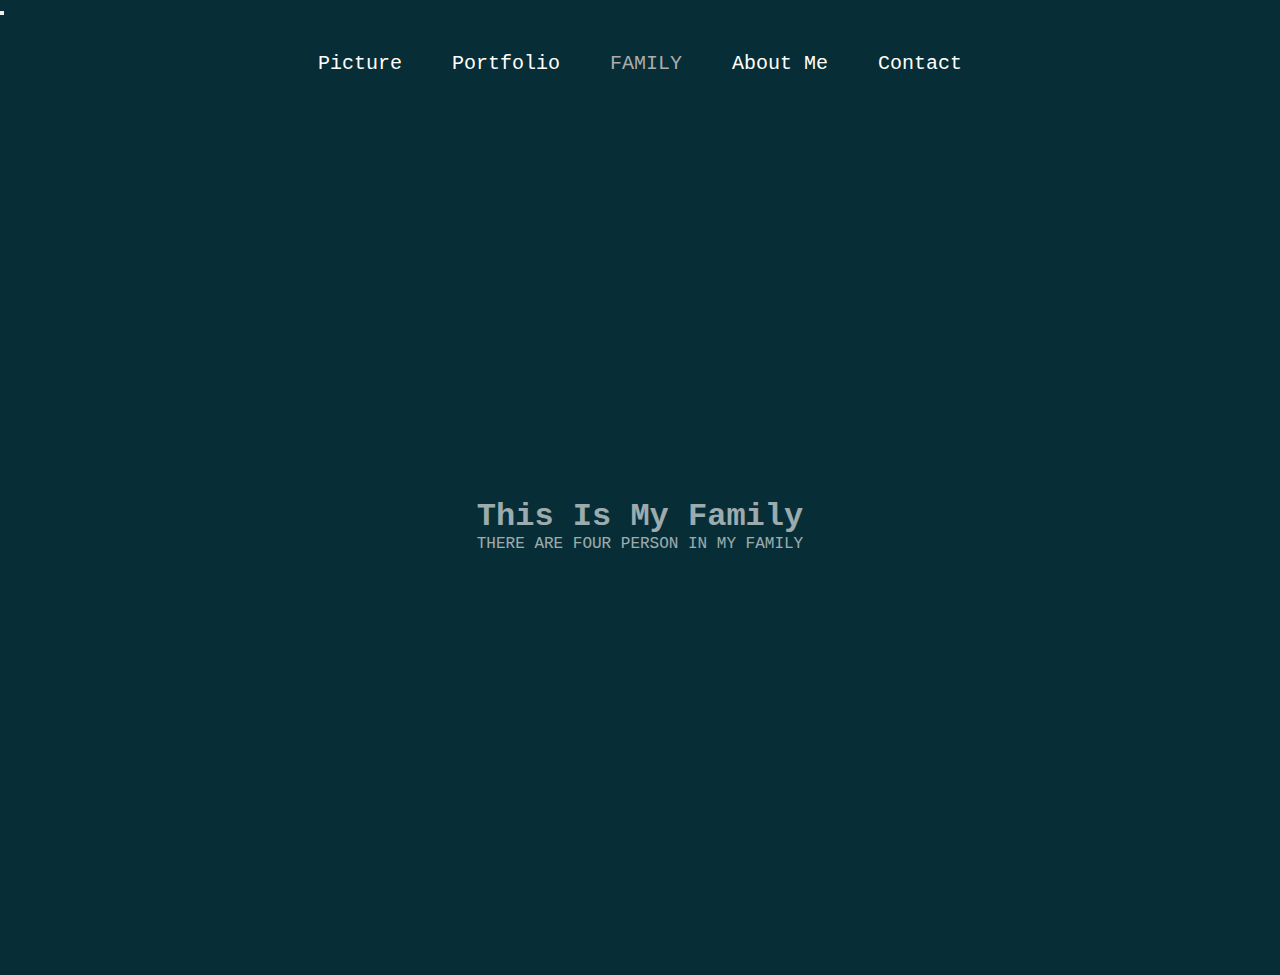
==== index.html @ ef2d93ba "f" ====
<!DOCTYPE html>
<html lang="en">
  <head>
    <meta charset="UTF-8" />
    <meta http-equiv="X-UA-Compatible" content="IE=edge" />
    <meta name="viewport" content="width=device-width, initial-scale=1.0" />
    <link
      href="https://cdn.jsdelivr.net/npm/bootstrap@5.2.2/dist/css/bootstrap.min.css"
      rel="stylesheet"
      integrity="sha384-Zenh87qX5JnK2Jl0vWa8Ck2rdkQ2Bzep5IDxbcnCeuOxjzrPF/et3URy9Bv1WTRi"
      crossorigin="anonymous"
    />
    <link rel="stylesheet" href="./css/style.css" />
    <title>Family</title>
  </head>
  <body>
    <header class="header">
      <div class="container">
        <nav class="navbar navbar-expand-lg navbar-light bg-light">
          <button
            class="vara navbar-toggler text-light"
            type="button"
            data-toggle="collapse"
            data-target="#navbarNavAltMarkup"
            aria-controls="navbarNavAltMarkup"
            aria-expanded="false"
            aria-label="Toggle navigation"
          >
            <span class="navbar-toggler-icon"></span>
          </button>
          <div class="collapse navbar-collapse" id="navbarNavAltMarkup">
            <ul class="nav-menu">
              <li class="nav-item">
                <a href="./html/picture.html"> Picture </a>
              </li>
              <li class="nav-item f">
                <a class="gaf" href="#">
                  Portfolio
                  <ul class="a-menu">
                    <li class="a-item">
                      <a href="./html/mother.html">Mother</a>
                    </li>
                    <li class="a-item">
                      <a href="./html/old_brother.html">Old Brother</a>
                    </li>
                    <li class="a-item">
                      <a href="./html/litle_brother.html">Younger Brother</a>
                    </li>
                  </ul>
                </a>
              </li>
              <li class="nav-item">
                <a class="active fs-2" href="./index.html ">FAMILY</a>
              </li>
              <li class="nav-item">
                <a href="./html/my.html"> About Me </a>
              </li>
              <li class="nav-item">
                <a href="./html/contact.html"> Contact </a>
              </li>
            </ul>
          </div>
        </nav>
      </div>
    </header>

    <!-- ---------------------------------------------------------------------------------------------------------------------------------------------------------------------- -->

    <main class="main">
      <div class="container">
        <div class="row">
          <div class="col">
            <h1 class="h1">This Is My Family</h1>
            <p class="text">THERE ARE FOUR PERSON IN MY FAMILY</p>
          </div>
        </div>
      </div>
    </main>

    <script
      src="https://cdn.jsdelivr.net/npm/@popperjs/core@2.11.6/dist/umd/popper.min.js"
      integrity="sha384-oBqDVmMz9ATKxIep9tiCxS/Z9fNfEXiDAYTujMAeBAsjFuCZSmKbSSUnQlmh/jp3"
      crossorigin="anonymous"
    ></script>
    <script
      src="https://cdn.jsdelivr.net/npm/bootstrap@5.2.2/dist/js/bootstrap.min.js"
      integrity="sha384-IDwe1+LCz02ROU9k972gdyvl+AESN10+x7tBKgc9I5HFtuNz0wWnPclzo6p9vxnk"
      crossorigin="anonymous"
    ></script>
  </body>
</html>
---- css/style.css ----
* {
  margin: 0;
  padding: 0;
  color: #fff;
  align-items: center;
  box-sizing: border-box;
  font-family: "Roboto Mono", monospace;
}

.vara {
  color: #fff;
}
.vara * {
  color: #fff !important;
}

::-webkit-scrollbar {
  width: 10px;
  transition: 0.5s;
}

/* Track */
::-webkit-scrollbar-track {
  background: transparent;
}

/* Handle */
::-webkit-scrollbar-thumb {
  border-radius: 5px;
  padding: 0;
  background: transparent;
}
::-webkit-scrollbar-thumb:hover {
  background: #2089a0;
}

a {
  color: #fff;
  text-decoration: none;
  transition: 0.5s;
}
a:hover {
  color: #acacac;
}

.active {
  color: #acacac;
}

body {
  background-color: #072d36;
}

.header {
  top: 0;
  width: 100%;
  height: 75px;
  z-index: 9999;
  position: sticky;
  background-color: #072d36;
}
.header .container {
  padding: 0;
  height: 75px;
}
.header .container .navbar {
  width: 100%;
  height: 75px;
  background-color: #072d36 !important;
}
.header .container .navbar .collapse {
  height: 75px;
  background-color: #072d36 !important;
}
.header .container .navbar .collapse .nav-menu {
  gap: 50px;
  width: 100%;
  height: 75px;
  display: flex;
  list-style: none;
  align-items: center;
  justify-content: center;
  background-color: #072d36 !important;
}
.header .container .navbar .collapse .nav-menu .nav-item {
  margin-top: 15px;
  align-items: center;
  background-color: #072d36;
}
.header .container .navbar .collapse .nav-menu .nav-item a {
  font-size: 20px;
  background-color: #072d36;
}

.f {
  position: relative;
}

.f:hover .a-menu {
  top: 33px;
  z-index: 99999999999999;
  display: block;
}

.a-menu {
  top: -200px;
  width: 200px;
  transition: 1s;
  list-style: none;
  position: absolute;
  border-radius: 15px;
  padding: 10px 0 10px 20px;
  padding-top: 20px;
  background-color: #072d36;
}

.main {
  width: 100%;
  height: 100vh;
  opacity: 0.6;
  background: url("../sass/assets/IMG_2843.JPG") no-repeat;
  background-size: cover;
}
.main .container {
  height: 100%;
  display: flex;
  align-items: center;
  justify-content: center;
}
.main .container .row {
  margin: 0 !important;
  width: fit-content;
}
.main .container .row .col {
  text-align: center;
}
.main .container .row .col h1 {
  margin: 0;
  width: 410px;
  color: #ffffff;
  opacity: 1 !important;
  z-index: 22;
  background-color: transparent !important;
}/*# sourceMappingURL=style.css.map */
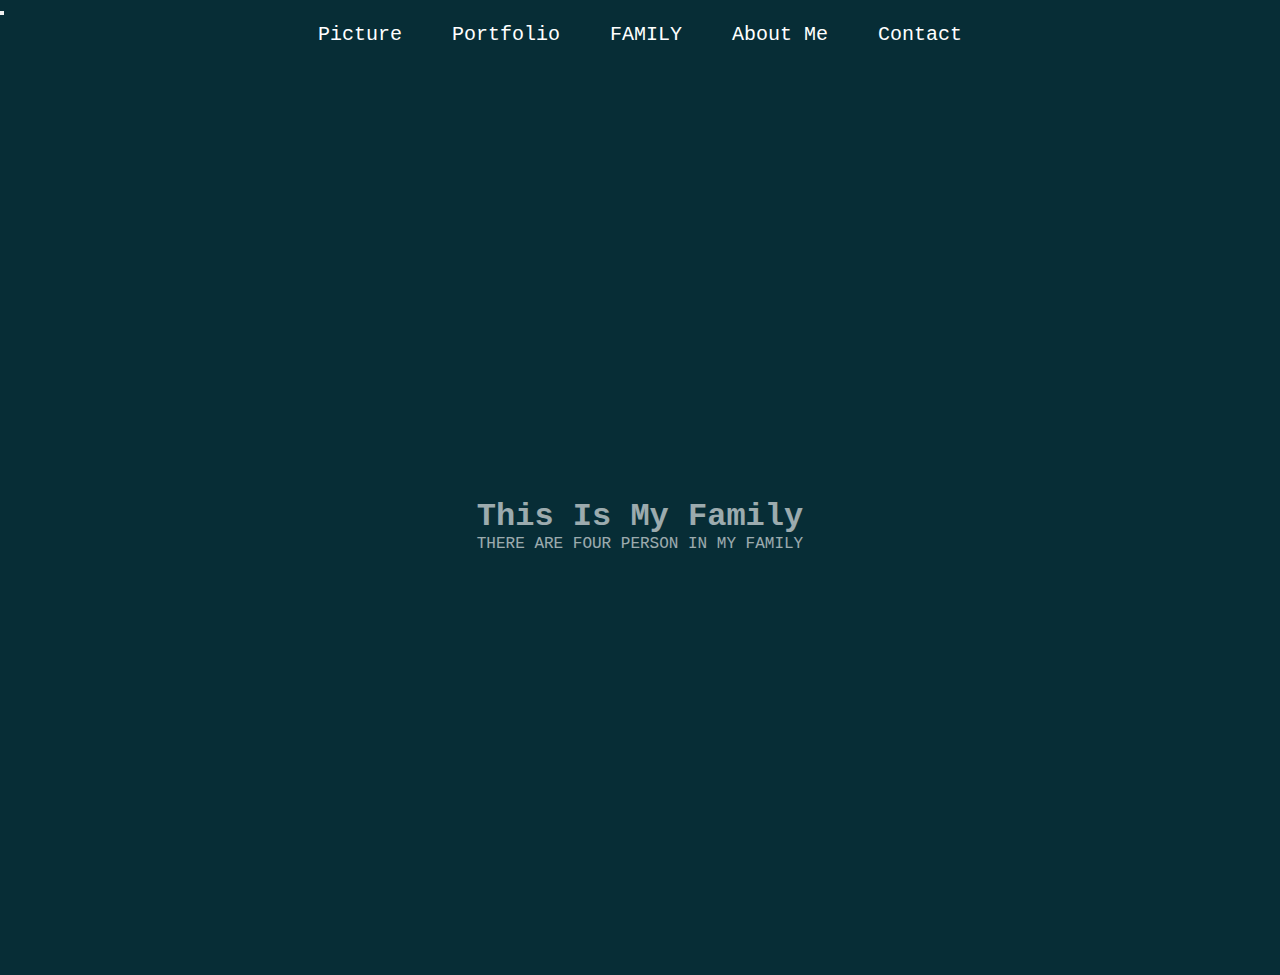
==== commit 97b7965e: "s" ====
--- a/index.html
+++ b/index.html
@@ -16,49 +16,84 @@
   <body>
     <header class="header">
       <div class="container">
-        <nav class="navbar navbar-expand-lg navbar-light bg-light">
-          <button
-            class="vara navbar-toggler text-light"
-            type="button"
-            data-toggle="collapse"
-            data-target="#navbarNavAltMarkup"
-            aria-controls="navbarNavAltMarkup"
-            aria-expanded="false"
-            aria-label="Toggle navigation"
-          >
-            <span class="navbar-toggler-icon"></span>
-          </button>
-          <div class="collapse navbar-collapse" id="navbarNavAltMarkup">
-            <ul class="nav-menu">
-              <li class="nav-item">
-                <a href="./html/picture.html"> Picture </a>
-              </li>
-              <li class="nav-item f">
-                <a class="gaf" href="#">
-                  Portfolio
-                  <ul class="a-menu">
-                    <li class="a-item">
-                      <a href="./html/mother.html">Mother</a>
-                    </li>
-                    <li class="a-item">
-                      <a href="./html/old_brother.html">Old Brother</a>
-                    </li>
-                    <li class="a-item">
-                      <a href="./html/litle_brother.html">Younger Brother</a>
-                    </li>
-                  </ul>
-                </a>
-              </li>
-              <li class="nav-item">
-                <a class="active fs-2" href="./index.html ">FAMILY</a>
-              </li>
-              <li class="nav-item">
-                <a href="./html/my.html"> About Me </a>
-              </li>
-              <li class="nav-item">
-                <a href="./html/contact.html"> Contact </a>
-              </li>
-            </ul>
+        <nav class="navbar navbar-expand-lg bg-light">
+          <div class="container-fluid">
+            <button
+              class="navbar-toggler"
+              type="button"
+              data-bs-toggle="collapse"
+              data-bs-target="#navbarSupportedContent"
+              aria-controls="navbarSupportedContent"
+              aria-expanded="false"
+              aria-label="Toggle navigation"
+            >
+              <span class="navbar-toggler-icon"></span>
+            </button>
+            <div class="collapse navbar-collapse" id="navbarSupportedContent">
+              <ul class="nav-menu navbar-nav">
+                <li class="nav-item">
+                  <a
+                    class="nav-link active"
+                    aria-current="page"
+                    href="./html/picture.html"
+                  >
+                    Picture
+                  </a>
+                </li>
+                <li class="nav-item f">
+                  <a class="gaf" href="#">
+                    Portfolio
+                    <ul class="a-menu">
+                      <li class="a-item">
+                        <a
+                          class="nav-link active"
+                          aria-current="page"
+                          href="./html/mother.html"
+                          >Mother</a
+                        >
+                      </li>
+                      <li class="a-item">
+                        <a
+                          class="nav-link active"
+                          aria-current="page"
+                          href="./html/old_brother.html"
+                          >Old Brother</a
+                        >
+                      </li>
+                      <li class="a-item">
+                        <a
+                          class="nav-link active"
+                          aria-current="page"
+                          href="./html/litle_brother.html"
+                          >Younger Brother</a
+                        >
+                      </li>
+                    </ul>
+                  </a>
+                </li>
+                <li class="nav-item">
+                  <a class="active fs-2" href="./index.html ">FAMILY</a>
+                </li>
+                <li class="nav-item">
+                  <a
+                    class="nav-link active"
+                    aria-current="page"
+                    href="./html/my.html"
+                  >
+                    About Me
+                  </a>
+                </li>
+                <li class="nav-item">
+                  <a
+                    class="nav-link active"
+                    aria-current="page"
+                    href="./html/contact.html"
+                  >
+                    Contact
+                  </a>
+                </li>
+              </ul>
+            </div>
           </div>
         </nav>
       </div>
--- a/css/style.css
+++ b/css/style.css
@@ -2,6 +2,7 @@
   margin: 0;
   padding: 0;
   color: #fff;
+  flex-wrap: wrap;
   align-items: center;
   box-sizing: border-box;
   font-family: "Roboto Mono", monospace;
@@ -35,7 +36,7 @@
 }
 
 a {
-  color: #fff;
+  color: #fff !important;
   text-decoration: none;
   transition: 0.5s;
 }
@@ -73,23 +74,24 @@
   background-color: #072d36 !important;
 }
 .header .container .navbar .collapse .nav-menu {
-  gap: 50px;
+  padding: 0;
   width: 100%;
-  height: 75px;
-  display: flex;
+  margin-top: -10px;
+  display: flex !important;
   list-style: none;
   align-items: center;
   justify-content: center;
   background-color: #072d36 !important;
 }
 .header .container .navbar .collapse .nav-menu .nav-item {
+  padding: 0;
+  margin: 0 25px;
   margin-top: 15px;
   align-items: center;
   background-color: #072d36;
 }
 .header .container .navbar .collapse .nav-menu .nav-item a {
   font-size: 20px;
-  background-color: #072d36;
 }
 
 .f {
@@ -103,8 +105,8 @@
 }
 
 .a-menu {
-  top: -200px;
-  width: 200px;
+  top: -500px;
+  width: 250px;
   transition: 1s;
   list-style: none;
   position: absolute;
